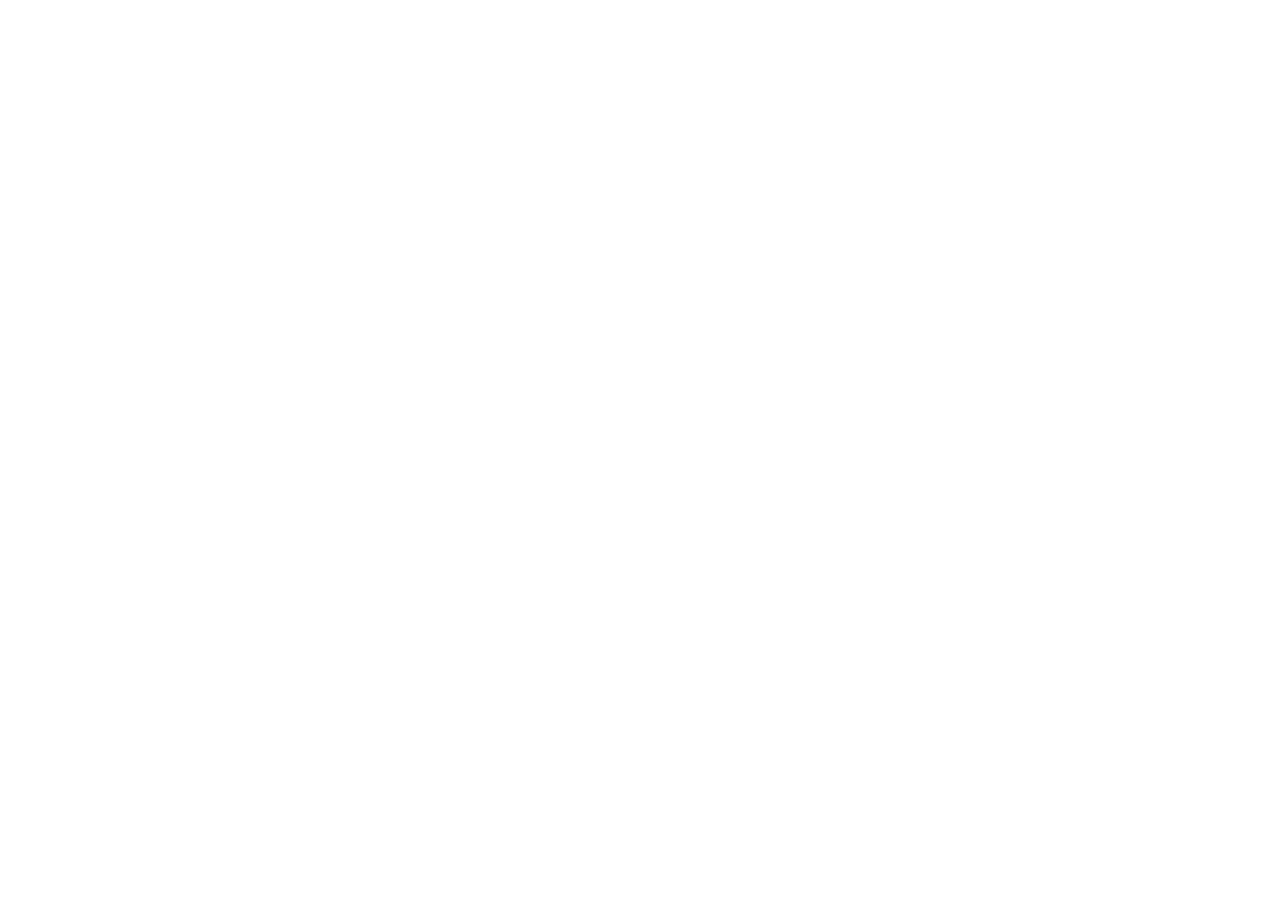
==== Task 2/index.html @ 8c248ed5 "first commit" ====
<!DOCTYPE html>
<html lang="en">
<head>
    <meta charset="UTF-8">
    <meta name="viewport" content="width=device-width, initial-scale=1.0">
    <link rel="stylesheet" href="style.css">
    <title>Document</title>
</head>
<body>
    
</body>
</html>
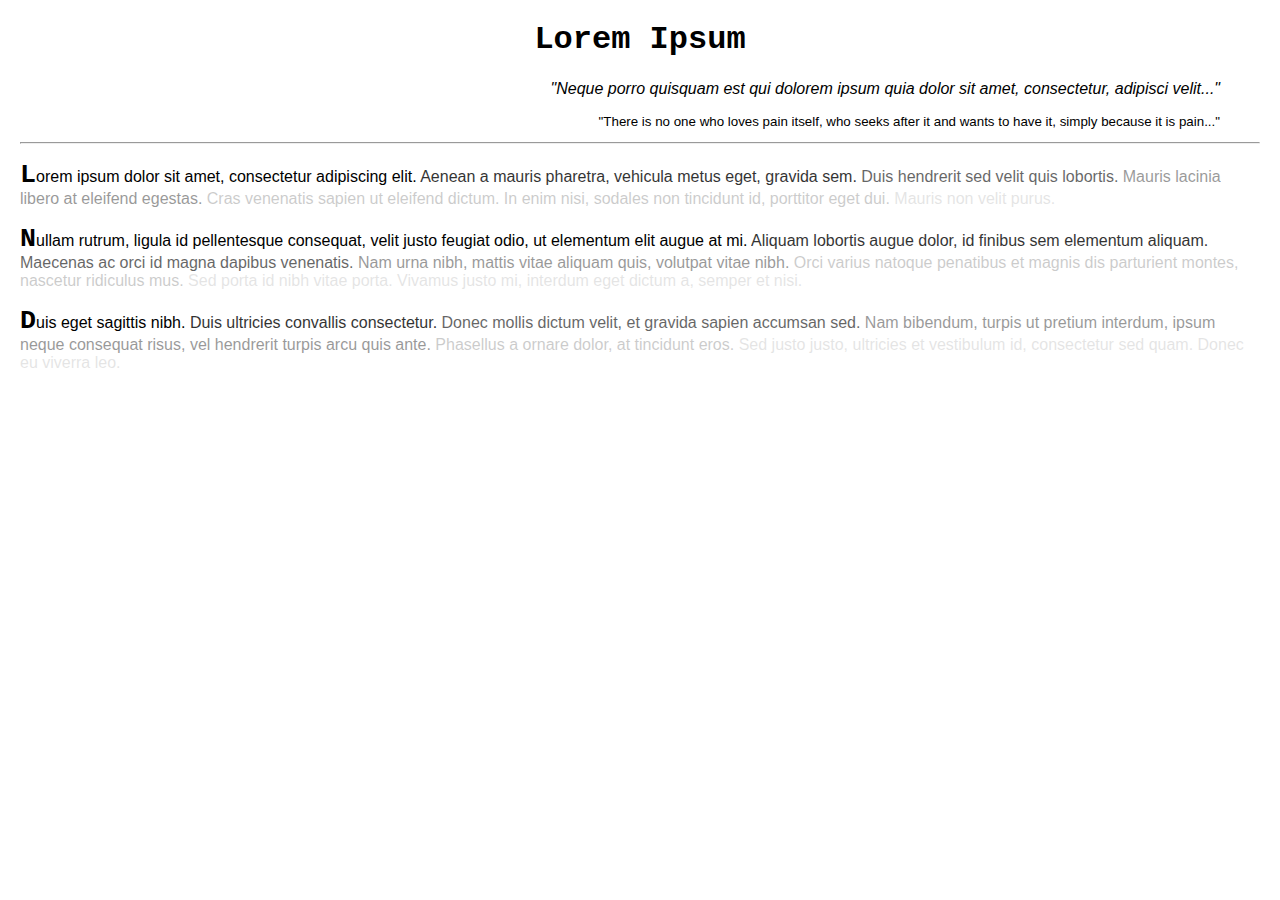
==== commit 5c11def6: "Task 2" ====
--- a/Task 2/index.html
+++ b/Task 2/index.html
@@ -4,9 +4,29 @@
     <meta charset="UTF-8">
     <meta name="viewport" content="width=device-width, initial-scale=1.0">
     <link rel="stylesheet" href="style.css">
-    <title>Document</title>
+    <title>Lorem Ipsum</title>
 </head>
 <body>
-    
+    <h1>Lorem Ipsum</h1>
+    <blockquote class="important-quote">
+        "Neque porro quisquam est qui dolorem ipsum quia dolor sit amet, consectetur, adipisci velit..."
+    </blockquote>
+    <blockquote class="simple-quote">
+        "There is no one who loves pain itself, who seeks after it and wants to have it, simply because it is pain..."
+    </blockquote>
+
+    <hr>
+
+    <p>
+        <span class="sentence1"><span class="letter1">L</span>orem ipsum dolor sit amet, consectetur adipiscing elit.</span> <span class="sentence2">Aenean a mauris pharetra, vehicula metus eget, gravida sem.</span> <span class="sentence3">Duis hendrerit sed velit quis lobortis.</span> <span class="sentence4">Mauris lacinia libero at eleifend egestas.</span> <span class="sentence5">Cras venenatis sapien ut eleifend dictum. In enim nisi, sodales non tincidunt id, porttitor eget dui.</span> <span class="sentence6">Mauris non velit purus.</span>
+    </p>
+
+    <p>
+        <span class="sentence1"><span class="letter1">N</span>ullam rutrum, ligula id pellentesque consequat, velit justo feugiat odio, ut elementum elit augue at mi.</span> <span class="sentence2">Aliquam lobortis augue dolor, id finibus sem elementum aliquam.</span> <span class="sentence3">Maecenas ac orci id magna dapibus venenatis.</span> <span class="sentence4">Nam urna nibh, mattis vitae aliquam quis, volutpat vitae nibh.</span> <span class="sentence5">Orci varius natoque penatibus et magnis dis parturient montes, nascetur ridiculus mus.</span> <span class="sentence6">Sed porta id nibh vitae porta. Vivamus justo mi, interdum eget dictum a, semper et nisi.</span>
+    </p>
+
+    <p>
+        <span class="sentence1"><span class="letter1">D</span>uis eget sagittis nibh.</span> <span class="sentence2">Duis ultricies convallis consectetur.</span> <span class="sentence3">Donec mollis dictum velit, et gravida sapien accumsan sed.</span> <span class="sentence4">Nam bibendum, turpis ut pretium interdum, ipsum neque consequat risus, vel hendrerit turpis arcu quis ante.</span> <span class="sentence5">Phasellus a ornare dolor, at tincidunt eros.</span> <span class="sentence6">Sed justo justo, ultricies et vestibulum id, consectetur sed quam. Donec eu viverra leo.</span>
+    </p>
 </body>
 </html>--- a/Task 2/style.css
+++ b/Task 2/style.css
@@ -0,0 +1,51 @@
+body {
+    margin: 20px;
+    font-family: Arial, Helvetica, sans-serif;
+}
+
+h1 {
+    text-align: center;
+    font-family: 'Courier New', Courier, monospace;
+}
+
+blockquote {
+    text-align: right;
+}
+
+.important-quote {
+    font-style: italic;
+}
+
+.simple-quote {
+    font-size: smaller;
+}
+
+.letter1 {
+    font-size: 20pt;
+    font-family: 'Courier New', Courier, monospace;
+    font-weight: bold;
+}
+
+.sentence1 {
+    opacity: 100%;
+}
+
+.sentence2 {
+    opacity: 80%;
+}
+
+.sentence3 {
+    opacity: 60%;
+}
+
+.sentence4 {
+    opacity: 40%;
+}
+
+.sentence5 {
+    opacity: 20%;
+}
+
+.sentence6 {
+    opacity: 10%;
+}